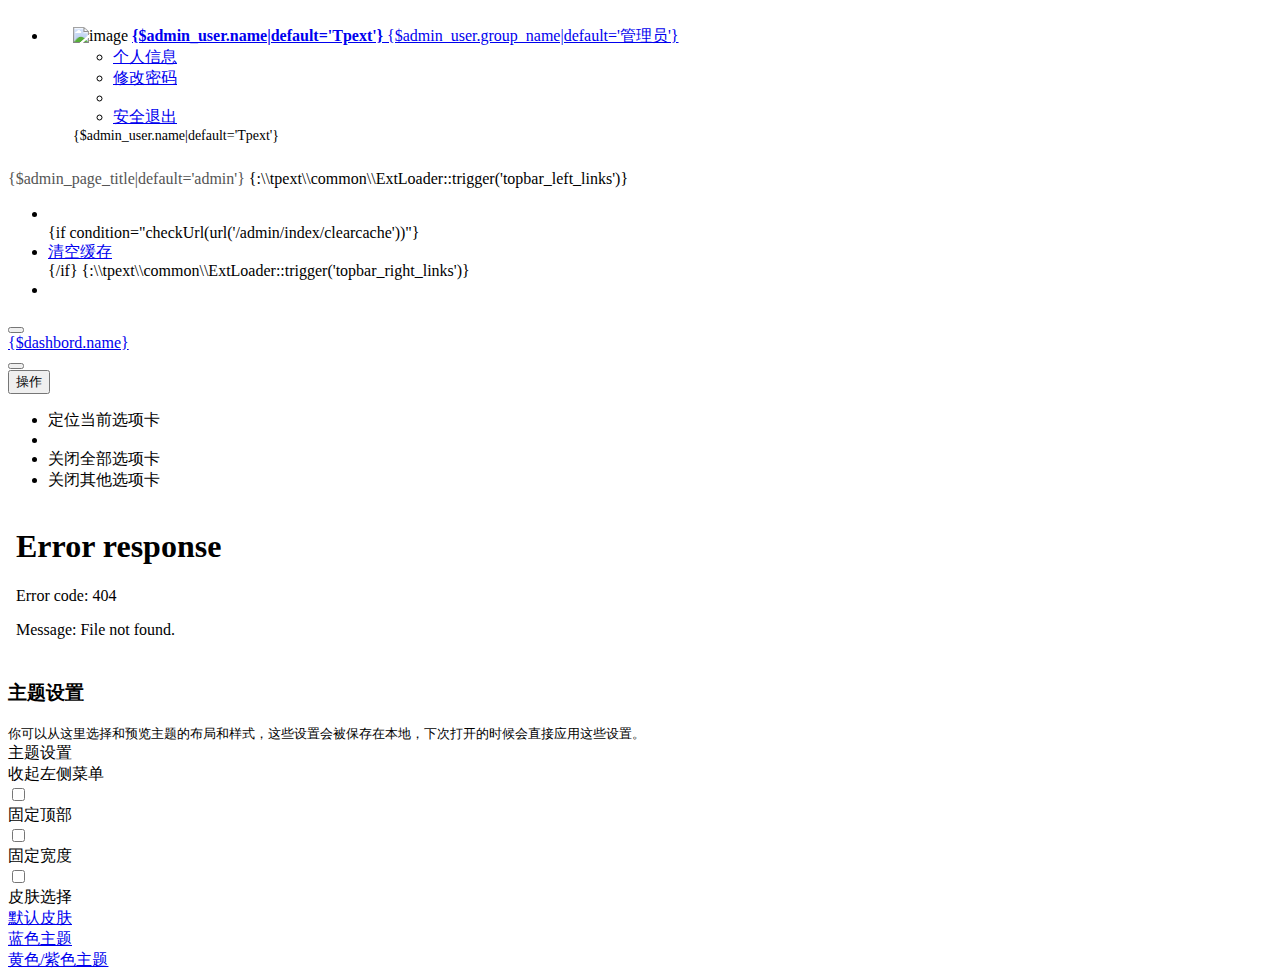
==== admin/view/index/index.html @ 3abe2847 "init" ====
<!DOCTYPE html>
<html>

<head>
    <meta charset="utf-8">
    <meta name="viewport" content="width=device-width, initial-scale=1.0">
    <meta name="renderer" content="webkit">
    <meta http-equiv="Cache-Control" content="no-siteapp" />
    <title>首页 - {$admin_page_title|default=''}</title>
    <link rel="icon" href="{$admin_favicon|default=''}" type="image/ico">
    <meta name="description" content="{$admin_page_description|default=''}">
    <link rel="icon" href="{$admin_favicon|default=''}" type="image/ico">
    <link href="/assets/lightyearadmin/css/bootstrap.min.css?v={$admin_assets_ver|default='1.0'}" rel="stylesheet">
    <link href="/assets/lightyearadmin/css/materialdesignicons.min.css?v={$admin_assets_ver|default='1.0'}"
        rel="stylesheet">
    <link href="/assets/hplusadmin/css/style.min.css?v={$admin_assets_ver|default='1.0'}" rel="stylesheet">
    <style>
        .nav-header {
            padding: 10px 25px;
        }

        .body.mini-navbar .nav-header {
            padding: 0;
        }

        .logo-element {
            font-size: 14px;
        }

        .nav.navbar-right>li>a {
            padding: 15 10px;
            line-height: 20px;
            max-height: 50px;
        }

        .active>a>.mdi.arrow::before {
            content: "\F140";
        }

        .mdi.arrow::before {
            content: "\F141";
        }
    </style>
</head>

<body class="fixed-sidebar full-height-layout gray-bg" style="overflow:hidden">
    <div id="wrapper">
        <!--左侧导航开始-->
        <nav class="navbar-default navbar-static-side" role="navigation">
            <div class="nav-close"><i class="fa fa-times-circle"></i>
            </div>
            <div class="sidebar-collapse">
                <ul class="nav sidebar-main" id="side-menu">
                    <li class="nav-header">
                        <div class="dropdown profile-element text-center">
                            <span><img alt="image" class="img-circle" style="width: 64px; height: 64px;"
                                    src="{$admin_user.avatar|default='/assets/lightyearadmin/images/no-avatar.jpg'}" /></span>
                            <a data-toggle="dropdown" class="dropdown-toggle" href="#">
                                <span class="clear">
                                    <span class="block m-t-xs"><strong
                                            class="font-bold">{$admin_user.name|default='Tpext'}</strong></span>
                                    <span class="text-muted text-xs block">{$admin_user.group_name|default='管理员'}<b
                                            class="caret"></b></span>
                                </span>
                            </a>
                            <ul class="dropdown-menu animated fadeInRight m-t-xs">
                                <li><a class="J_menuItem" href="{:url('/admin/index/profile')}"><i class="mdi
                                    mdi-account"></i>个人信息</a>
                                </li>
                                <li><a class="J_menuItem" href="{:url('/admin/index/changepwd')}"><i class="mdi
                                    mdi-lock-outline"></i>修改密码</a>
                                </li>
                                <li class="divider"></li>
                                <li><a href="#" onclick="logout();"><i class="mdi mdi-logout"></i>安全退出</a>
                                </li>
                            </ul>
                        </div>
                        <div class="logo-element">{$admin_user.name|default='Tpext'}
                        </div>
                    </li>
                </ul>
            </div>
        </nav>
        <!--左侧导航结束-->
        <!--右侧部分开始-->
        <div id="page-wrapper" class="gray-bg dashbard-1">
            <div class="row border-bottom">
                <nav class="navbar navbar-static-top" role="navigation" style="margin-bottom: 0">
                    <div class="navbar-header">
                        <a class="navbar-minimalize minimalize-styl-2 btn btn-primary" href="#"><i
                                class="mdi mdi-menu"></i></a>
                        <a class="minimalize-styl-2" style="color: #555;">{$admin_page_title|default='admin'}</a>
                        <!--扩展左侧链接-->
                        {:\\tpext\\common\\ExtLoader::trigger('topbar_left_links')}
                    </div>
                    <ul class="nav navbar-top-links navbar-right">
                        <li>
                            <a title="打开首页" class="link" href="/" target="_blank"><i class="mdi mdi-home"></i></a>
                        </li>
                        {if condition="checkUrl(url('/admin/index/clearcache'))"}
                        <li>
                            <a title="清空缓存" class="link J_menuItem" href="{:url('/admin/index/clearcache')}"><i class="mdi
                                mdi-delete"></i><span class="hidden">清空缓存</span></a>
                        </li>
                        {/if}
                        <!--
                          扩展右侧链接
                          ****************** tags.php注册 ********************
                          'topbar_right_links' => [
                            'app\\common\\behavior\\RightLinks'
                          ],
                          ****************** tags.php注册 ********************
                          class RightLinks
                          {
                              public function run()
                              {
                                  echo '<li><a href="xxx">我的链接</a></li>';
                              }
                          }
                          -->
                        {:\\tpext\\common\\ExtLoader::trigger('topbar_right_links')}
                        <li class="dropdown">
                            <a class="right-sidebar-toggle" aria-expanded="false">
                                <i class="mdi mdi-palette"></i>
                            </a>
                        </li>
                    </ul>
                </nav>
            </div>
            <div class="row content-tabs">
                <button class="roll-nav roll-left J_tabLeft"><i class="mdi mdi-skip-backward"></i>
                </button>
                <nav class="page-tabs J_menuTabs">
                    <div class="page-tabs-content">
                        <a href="javascript:;" class="active J_menuTab" data-id="{$dashbord.url}">{$dashbord.name}</a>
                    </div>
                </nav>
                <button class="roll-nav roll-right J_tabRight"><i class="mdi mdi-skip-forward"></i>
                </button>
                <div class="btn-group roll-nav roll-right">
                    <button class="dropdown J_tabClose" data-toggle="dropdown">操作<span class="caret"></span>
                    </button>
                    <ul role="menu" class="dropdown-menu dropdown-menu-right">
                        <li class="J_tabShowActive"><a>定位当前选项卡</a>
                        </li>
                        <li class="divider"></li>
                        <li class="J_tabCloseAll"><a>关闭全部选项卡</a>
                        </li>
                        <li class="J_tabCloseOther"><a>关闭其他选项卡</a>
                        </li>
                    </ul>
                </div>
            </div>
            <div class="row J_mainContent" id="content-main">
                <iframe class="J_iframe" name="iframe0" width="100%" height="100%" src="{$dashbord.url}" frameborder="0"
                    data-id="{$dashbord.url}" seamless></iframe>
            </div>
        </div>
        <!--右侧部分结束-->
        <!--右侧边栏开始-->
        <div id="right-sidebar">
            <div class="sidebar-container">
                <div class="sidebar-title">
                    <h3> <i class="fa fa-comments-o"></i> 主题设置</h3>
                    <small><i class="fa fa-tim"></i> 你可以从这里选择和预览主题的布局和样式，这些设置会被保存在本地，下次打开的时候会直接应用这些设置。</small>
                </div>
                <div class="skin-setttings">
                    <div class="title">主题设置</div>
                    <div class="setings-item">
                        <span>收起左侧菜单</span>
                        <div class="switch">
                            <div class="onoffswitch">
                                <input type="checkbox" name="collapsemenu" class="onoffswitch-checkbox"
                                    id="collapsemenu">
                                <label class="onoffswitch-label" for="collapsemenu">
                                    <span class="onoffswitch-inner"></span>
                                    <span class="onoffswitch-switch"></span>
                                </label>
                            </div>
                        </div>
                    </div>
                    <div class="setings-item">
                        <span>固定顶部</span>

                        <div class="switch">
                            <div class="onoffswitch">
                                <input type="checkbox" name="fixednavbar" class="onoffswitch-checkbox" id="fixednavbar">
                                <label class="onoffswitch-label" for="fixednavbar">
                                    <span class="onoffswitch-inner"></span>
                                    <span class="onoffswitch-switch"></span>
                                </label>
                            </div>
                        </div>
                    </div>
                    <div class="setings-item">
                        <span>
                            固定宽度
                        </span>

                        <div class="switch">
                            <div class="onoffswitch">
                                <input type="checkbox" name="boxedlayout" class="onoffswitch-checkbox" id="boxedlayout">
                                <label class="onoffswitch-label" for="boxedlayout">
                                    <span class="onoffswitch-inner"></span>
                                    <span class="onoffswitch-switch"></span>
                                </label>
                            </div>
                        </div>
                    </div>
                    <div class="title">皮肤选择</div>
                    <div class="setings-item default-skin nb">
                        <span class="skin-name ">
                            <a href="#" class="s-skin-0">
                                默认皮肤
                            </a>
                        </span>
                    </div>
                    <div class="setings-item blue-skin nb">
                        <span class="skin-name ">
                            <a href="#" class="s-skin-1">
                                蓝色主题
                            </a>
                        </span>
                    </div>
                    <div class="setings-item yellow-skin nb">
                        <span class="skin-name ">
                            <a href="#" class="s-skin-3">
                                黄色/紫色主题
                            </a>
                        </span>
                    </div>
                </div>
            </div>
        </div>
    </div>
    <script type="text/javascript" src="/assets/lightyearadmin/js/jquery.min.js?v={$admin_assets_ver|default='1.0'}"
        charset="utf-8"></script>
    <script type="text/javascript" src="/assets/lightyearadmin/js/bootstrap.min.js?v={$admin_assets_ver|default='1.0'}"
        charset="utf-8"></script>
    <script type="text/javascript"
        src="/assets/hplusadmin/js/plugins/metisMenu/jquery.metisMenu.js?v={$admin_assets_ver|default='1.0'}"
        charset="utf-8"></script>
    <script type="text/javascript"
        src="/assets/hplusadmin/js/plugins/slimscroll/jquery.slimscroll.min.js?v={$admin_assets_ver|default='1.0'}"
        charset="utf-8"></script>
    <script type="text/javascript" src="/assets/tpextbuilder/js/layer/layer.js?v={$admin_assets_ver|default='1.0'}"
        charset="utf-8"></script>
    <script type="text/javascript" src="/assets/hplusadmin/js/hplus.min.js?v={$admin_assets_ver|default='1.0'}"
        charset="utf-8"></script>
    <script type="text/javascript" src="/assets/hplusadmin/js/contabs.min.js?v={$admin_assets_ver|default='1.0'}"
        charset="utf-8"></script>

    <script>
        var setSidebar = function (data) {
            if (data.length == 0) {
                return false;
            }
            var treeObj = treeData(data, 'id', 'pid', 'children');
            html = createMenu(treeObj, 0);
            $('.sidebar-main').append(html);
        }

        var createMenu = function (data, deep) {
            deep += 1;
            var classMap = {
                1: '',
                2: 'nav-second-level',
                3: 'nav-third-level',
                4: '',//
            };
            var deepClass = classMap[deep];
            var menu_body = deep > 1 ? '<ul class="nav ' + deepClass + '">' : '';
            for (var i = 0; i < data.length; i++) {
                icon_div = data[i].pid == 0 ? '<i class="' + data[i].icon + '"></i>' : '<i class="' + data[i].icon +
                    '"></i>&nbsp;';
                selected = (data[i].pid == 0) && (data[i].is_home == 1) ? 'active' : '';

                if (data[i].children && data[i].children.length > 0) {
                    menuName = '<span class="nav-label">' + data[i].name + '</span>';
                    menu_body += '<li><a href="javascript:void(0)">' + icon_div +
                        menuName + '<span class="mdi arrow pull-right"></span>' + '</a>';
                    menu_body += createMenu(data[i].children, deep);
                } else {
                    menuName = '<span>' + data[i].name + '</span>';
                    menu_body += '<li><a class="J_menuItem" href="' +
                        data[i].url + '">' +
                        icon_div + '<span>' + data[i].name + '</span>' + '</a>';
                }
                menu_body += deep > 1 ? '</li>' : '';
            }

            menu_body += '</ul>';
            return menu_body;
        };

        window.logout = function () {
            layer.msg('确定要注销登录？', {
                time: 4000,
                btn: ['确定', '取消'],
                yes: function (params) {
                    location.replace("{:url('/admin/index/logout')}");
                }
            });
        };

        /**
         * @author CSDN 蔚莱先森
         * @param source json数据源
         * @param id 主键ID
         * @param parendId 父级ID名称
         * @param children 子级名称
         */
        var treeData = function (source, id, parentId, children) {
            var cloneData = (typeof source == 'object') ? source : JSON.parse(source);
            return cloneData.filter(function (father) {
                var branchArr = cloneData.filter(function (child) { return father[id] == child[parentId] });
                branchArr.length > 0 ? father[children] = branchArr : '';
                return father[parentId] == 0
            })
        }
        // 使用

        var json_str = '{$menus|raw}';

        setSidebar(json_str);

        $('a.open-tab').click(function () {
            $.fn.multitabs().create(this, true);
            return false;
        });

        ((function ($) {
            // 兼容 lightyear 的 MultiTabs js
            var MultiTabs = function (element) {
                var self = this;
                self.$element = $(element);
            };
            MultiTabs.prototype = {
                /**
                 * constructor
                 */
                constructor: MultiTabs,

                /**
                 * create tab and return this.
                 * @param obj           the obj to trigger multitabs
                 * @param active        if true, active tab after create
                 * @returns this        Chain structure.
                 */
                create: function (obj, active) {
                    //打开 tab 具体逻辑见 /assets/hplusadmin/js/multitabs.js 解压
                    var t = $(obj).attr("href"),
                        a = $(obj).data("index"),
                        i = $.trim($(obj).attr('title') || $(obj).data('title') || $(obj).text()),
                        n = !0;
                    if (void 0 == t || 0 == $.trim(t).length) return !1;
                    if ($(".J_menuTab").each(function () {
                        return $(obj).data("id") == t ? ($(obj).hasClass("active") || ($(obj).addClass("active").siblings(".J_menuTab").removeClass("active"), e(obj), $(".J_mainContent .J_iframe").each(function () {
                            return $(obj).data("id") == t ? ($(obj).show().siblings(".J_iframe").hide(), !1) : void 0
                        })), n = !1, !1) : void 0
                    }), n) {
                        var s = '<a href="javascript:;" class="active J_menuTab" data-id="' + t + '">' + i + ' <i class="mdi mdi-close-circle"></i></a>';
                        $(".J_menuTab").removeClass("active");
                        var r = '<iframe class="J_iframe" name="iframe' + a + '" width="100%" height="100%" src="' + t + '?v=4.0" frameborder="0" data-id="' + t + '" seamless></iframe>';
                        $(".J_mainContent").find("iframe.J_iframe").hide().parents(".J_mainContent").append(r);
                        var o = layer.load();
                        $(".J_mainContent iframe:visible").load(function () {
                            layer.close(o)
                        }),
                            $(".J_menuTabs .page-tabs-content").append(s),
                            this.e($(".J_menuTab.active"))
                    }
                    return this;
                },
                e: function (e) {
                    var a = this.t($(e).prevAll()),
                        i = this.t($(e).nextAll()),
                        n = this.t($(".content-tabs").children().not(".J_menuTabs")),
                        s = $(".content-tabs").outerWidth(!0) - n,
                        r = 0;
                    if ($(".page-tabs-content").outerWidth() < s) r = 0;
                    else if (i <= s - $(e).outerWidth(!0) - $(e).next().outerWidth(!0)) {
                        if (s - $(e).next().outerWidth(!0) > i) {
                            r = a;
                            for (var o = e; r - $(o).outerWidth() > $(".page-tabs-content").outerWidth() - s;) r -= $(o).prev().outerWidth(),
                                o = $(o).prev()
                        }
                    } else a > s - $(e).outerWidth(!0) - $(e).prev().outerWidth(!0) && (r = a - $(e).prev().outerWidth(!0));
                    $(".page-tabs-content").animate({
                        marginLeft: 0 - r + "px"
                    },
                        "fast")
                },
                t: function (t) {
                    var e = 0;
                    return $(t).each(function () {
                        e += $(this).outerWidth(!0)
                    }),
                        e
                }
            };

            $.fn.multitabs = function () {
                var self = $(this),
                    did = 'multitabs',
                    multitabs = $(document).data(did);
                if (!multitabs) {
                    multitabs = new MultiTabs(this);
                    $(document).data(did, multitabs);
                }
                return $(document).data(did);
            };
        })(jQuery));

        //头像下拉操作自动关闭
        $('.dropdown-menu li a').click(function () {
            if ($(this).parents('.dropdown').size() && (toggle = $(this).parents('.dropdown').find('a.dropdown-toggle'))) {
                $(this).parents('.dropdown .dropdown-menu li.active').removeClass('active');
                toggle.trigger('click');
            }

            return false;
        });
    </script>
</body>

</html>
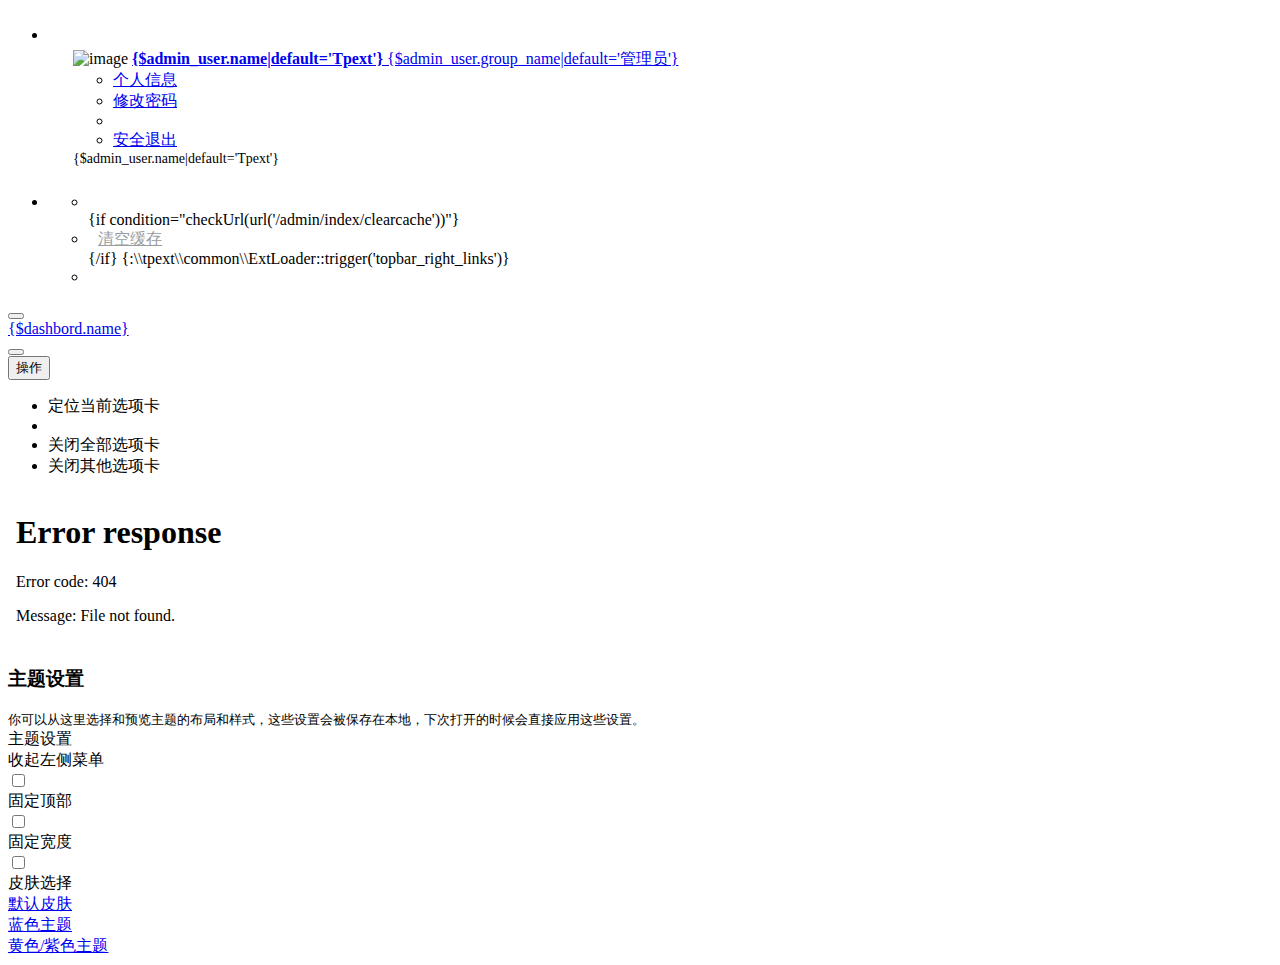
==== commit a36c08aa: "支持顶部菜单" ====
--- a/admin/view/index/index.html
+++ b/admin/view/index/index.html
@@ -40,6 +40,50 @@
         .mdi.arrow::before {
             content: "\F141";
         }
+
+        .left_title {
+            margin-bottom: 5px;
+            color: white;
+        }
+
+        #top-menu-out li>a {
+            padding: 15px 10px;
+        }
+
+        #top-menu-out li.current a,
+        #top-menu-out li.current a:hover,
+        #top-menu-out li.current a:focus {
+            text-decoration: none;
+            background-color: #728291;
+            color: #fff;
+        }
+
+        #top-menu-out li a:hover,
+        #top-menu-out li a:focus {
+            background-color: #dae0e6;
+            color: #728291;
+        }
+
+        .navbar-header {
+            width: 100%;
+        }
+
+        /* 
+        .navbar-header.has-top-meun {
+            background: #fff;
+        } */
+
+        .navbar-top-links li.navbar-right {
+            margin-right: -15px;
+        }
+
+        .navbar-right a {
+            color: #999c9e;
+        }
+
+        .sub-nav-item.preview li>a {
+            color: #5d636f;
+        }
     </style>
 </head>
 
@@ -49,10 +93,11 @@
         <nav class="navbar-default navbar-static-side" role="navigation">
             <div class="nav-close"><i class="fa fa-times-circle"></i>
             </div>
-            <div class="sidebar-collapse">
-                <ul class="nav sidebar-main" id="side-menu">
+            <div class="sidebar-collapse" id="side-menu-out">
+                <ul class="nav sidebar-main">
                     <li class="nav-header">
                         <div class="dropdown profile-element text-center">
+                            <div class="left_title"><b>{$admin_page_title|default='admin'}</b></div>
                             <span><img alt="image" class="img-circle" style="width: 64px; height: 64px;"
                                     src="{$admin_user.avatar|default='/assets/lightyearadmin/images/no-avatar.jpg'}" /></span>
                             <a data-toggle="dropdown" class="dropdown-toggle" href="#">
@@ -89,42 +134,46 @@
                     <div class="navbar-header">
                         <a class="navbar-minimalize minimalize-styl-2 btn btn-primary" href="#"><i
                                 class="mdi mdi-menu"></i></a>
-                        <a class="minimalize-styl-2" style="color: #555;">{$admin_page_title|default='admin'}</a>
-                        <!--扩展左侧链接-->
-                        {:\\tpext\\common\\ExtLoader::trigger('topbar_left_links')}
-                    </div>
-                    <ul class="nav navbar-top-links navbar-right">
-                        <li>
-                            <a title="打开首页" class="link" href="/" target="_blank"><i class="mdi mdi-home"></i></a>
-                        </li>
-                        {if condition="checkUrl(url('/admin/index/clearcache'))"}
-                        <li>
-                            <a title="清空缓存" class="link J_menuItem" href="{:url('/admin/index/clearcache')}"><i class="mdi
+                        <!--扩展左侧链接(不再支持topbar_left_links)-->
+                        <ul class="nav navbar-top-links" id="top-menu-out">
+                            <li class="navbar-right">
+                                <ul>
+                                    <li>
+                                        <a title="打开首页" class="link" href="/" target="_blank"><i
+                                                class="mdi mdi-home"></i></a>
+                                    </li>
+                                    {if condition="checkUrl(url('/admin/index/clearcache'))"}
+                                    <li>
+                                        <a title="清空缓存" class="link J_menuItem"
+                                            href="{:url('/admin/index/clearcache')}"><i class="mdi
                                 mdi-delete"></i><span class="hidden">清空缓存</span></a>
-                        </li>
-                        {/if}
-                        <!--
-                          扩展右侧链接
-                          ****************** tags.php注册 ********************
-                          'topbar_right_links' => [
-                            'app\\common\\behavior\\RightLinks'
-                          ],
-                          ****************** tags.php注册 ********************
-                          class RightLinks
-                          {
-                              public function run()
-                              {
-                                  echo '<li><a href="xxx">我的链接</a></li>';
-                              }
-                          }
-                          -->
-                        {:\\tpext\\common\\ExtLoader::trigger('topbar_right_links')}
-                        <li class="dropdown">
-                            <a class="right-sidebar-toggle" aria-expanded="false">
-                                <i class="mdi mdi-palette"></i>
-                            </a>
-                        </li>
-                    </ul>
+                                    </li>
+                                    {/if}
+                                    <!--
+                                        扩展右侧链接
+                                        ****************** tags.php注册 ********************
+                                        'topbar_right_links' => [
+                                            'app\\common\\behavior\\RightLinks'
+                                        ],
+                                        ****************** tags.php注册 ********************
+                                        class RightLinks
+                                        {
+                                            public function run()
+                                            {
+                                                echo '<li><a href="xxx">我的链接</a></li>';
+                                            }
+                                        }
+                                        -->
+                                    {:\\tpext\\common\\ExtLoader::trigger('topbar_right_links')}
+                                    <li class="dropdown">
+                                        <a class="right-sidebar-toggle" aria-expanded="false">
+                                            <i class="mdi mdi-palette"></i>
+                                        </a>
+                                    </li>
+                                </ul>
+                            </li>
+                        </ul>
+                    </div>
                 </nav>
             </div>
             <div class="row content-tabs">
@@ -251,16 +300,66 @@
         charset="utf-8"></script>
 
     <script>
+        var hasTopMenu = '{$index_top_menu ?? 0}' == '1';
+
         var setSidebar = function (data) {
             if (data.length == 0) {
                 return false;
             }
             var treeObj = treeData(data, 'id', 'pid', 'children');
-            html = createMenu(treeObj, 0);
-            $('.sidebar-main').append(html);
+
+            if (hasTopMenu) {
+                $('.navbar-header').addClass('has-top-meun');
+
+                for (var i = 0; i < treeObj.length; i++) {
+                    var children = treeObj[i].children;
+                    if (!children || !children.length) {
+                        if (treeObj[i].url && treeObj[i].url != '#') {
+                            children = [treeObj[i]];
+                        }
+                    }
+                    var html = createMenu(children, 0);
+                    if (!treeObj[i].is_home) {
+                        $('#top-menu-out').append('<li data-nav="' + treeObj[i].id + '" class="nav-item ' + (i == 0 ? 'current' : '') + '"><a class="link" href="#"><i class="' + treeObj[i].icon + '"></i>' + treeObj[i].name + '</a></li>');
+                    }
+
+                    $('#side-menu-out').append('<ul id="sub-nav-' + treeObj[i].id + '" class="nav sub-nav-item sidebar-main ' + (i == 0 ? '' : ' hidden') + '">' + html + '</ul>');
+                }
+
+                $('body').on('click', '#top-menu-out li.nav-item', function () {
+                    if ($(this).hasClass('current')) {
+                        return false;
+                    }
+                    $('#top-menu-out li.current').removeClass('current');
+                    $(this).addClass('current');
+                    //
+                    $('#side-menu-out ul.sub-nav-item').addClass('hidden').removeClass('preview');
+                    $('#sub-nav-' + $(this).data('nav')).removeClass('hidden').removeClass('preview');
+                });
+
+                $("#top-menu-out li.nav-item").hover(function () {
+                    if ($(this).hasClass('current')) {
+                        return false;
+                    }
+                    $('#sub-nav-' + $(this).data('nav')).removeClass('hidden').addClass('preview');
+                }, function () {
+                    if ($(this).hasClass('current')) {
+                        return false;
+                    }
+                    $('#sub-nav-' + $(this).data('nav')).addClass('hidden').removeClass('preview');
+                });
+            }
+            else {
+                var html = createMenu(treeObj, 0);
+                $('.sidebar-main').attr('id', 'side-menu').append(html);
+            }
         }
 
         var createMenu = function (data, deep) {
+            if (!data) {
+                return;
+            }
+
             deep += 1;
             var classMap = {
                 1: '',
@@ -271,9 +370,9 @@
             var deepClass = classMap[deep];
             var menu_body = deep > 1 ? '<ul class="nav ' + deepClass + '">' : '';
             for (var i = 0; i < data.length; i++) {
+
                 icon_div = data[i].pid == 0 ? '<i class="' + data[i].icon + '"></i>' : '<i class="' + data[i].icon +
                     '"></i>&nbsp;';
-                selected = (data[i].pid == 0) && (data[i].is_home == 1) ? 'active' : '';
 
                 if (data[i].children && data[i].children.length > 0) {
                     menuName = '<span class="nav-label">' + data[i].name + '</span>';
@@ -413,7 +512,7 @@
         })(jQuery));
 
         //头像下拉操作自动关闭
-        $('.dropdown-menu li a').click(function () {
+        $('.nav-header .dropdown-menu li a').click(function () {
             if ($(this).parents('.dropdown').size() && (toggle = $(this).parents('.dropdown').find('a.dropdown-toggle'))) {
                 $(this).parents('.dropdown .dropdown-menu li.active').removeClass('active');
                 toggle.trigger('click');
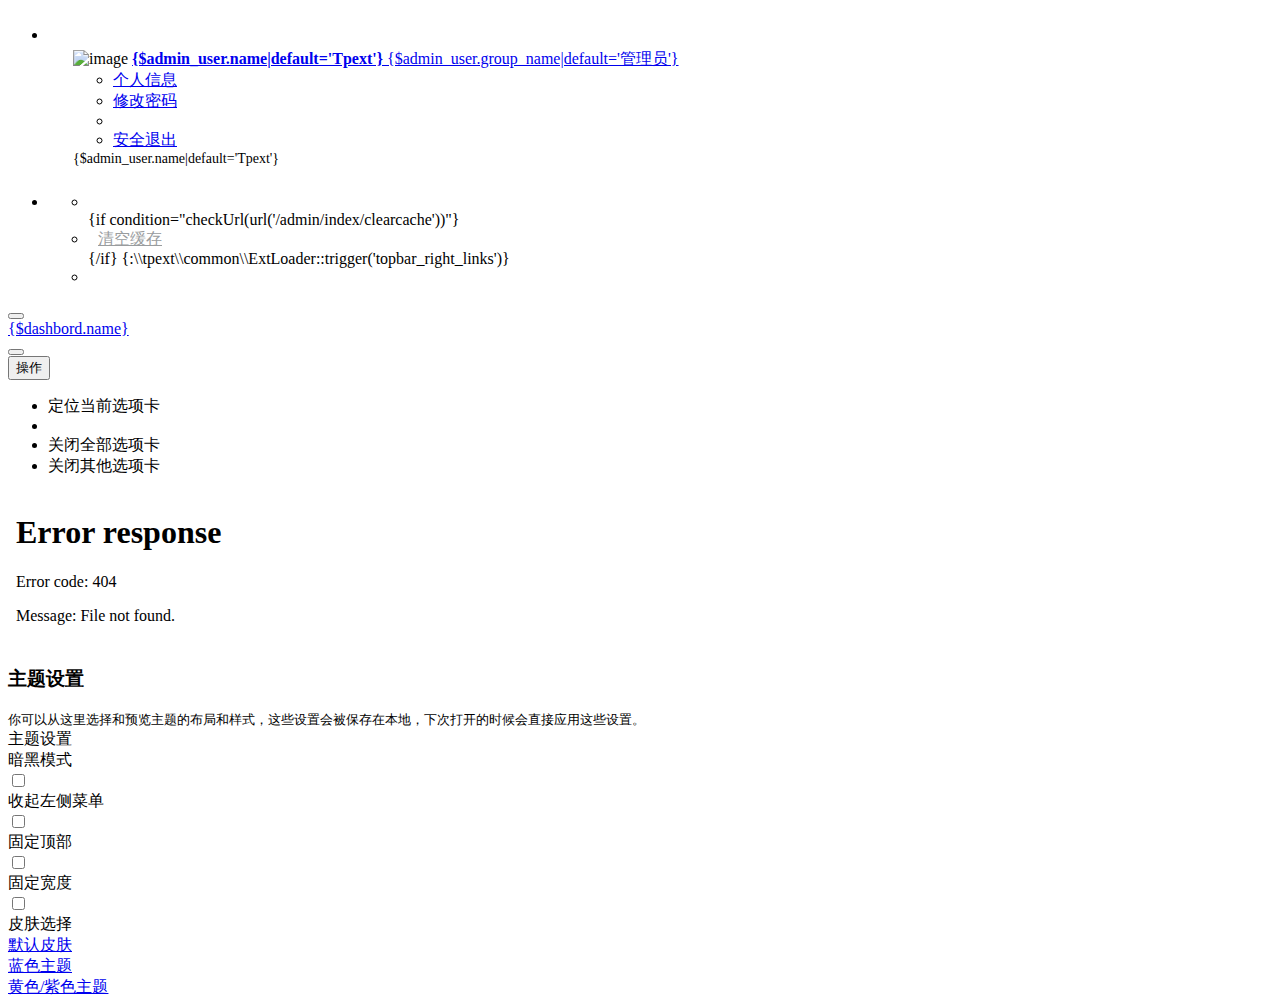
==== commit 93b71242: "dark" ====
--- a/admin/view/index/index.html
+++ b/admin/view/index/index.html
@@ -83,6 +83,37 @@
 
         .sub-nav-item.preview li>a {
             color: #5d636f;
+        }
+
+        /**dark mode**/
+        body[data-theme="dark"] {
+            background-color: #1c1e2f;
+            color: #8c909a;
+        }
+
+        [data-theme="dark"] #right-sidebar,
+        [data-theme="dark"] .sidebar-container .sidebar-title {
+            background-color: #1c1e2f;
+            color: #8c909a;
+        }
+
+        [data-theme="dark"] .navbar-fixed-top,
+        [data-theme="dark"] .navbar-static-top,
+        [data-theme="dark"] .content-tabs button,
+        [data-theme="dark"] .content-tabs {
+            background-color: #2f4050;
+            color: #8c909a;
+        }
+
+        [data-theme="dark"] .page-tabs a.active {
+            background: #687682;
+            color: #bec6d2;
+        }
+
+        [data-theme="dark"] .content-tabs .roll-nav:hover,
+        [data-theme="dark"] .page-tabs a:hover {
+            background: #bec1c8;
+            color: #605d5d;
         }
     </style>
 </head>
@@ -216,6 +247,18 @@
                 <div class="skin-setttings">
                     <div class="title">主题设置</div>
                     <div class="setings-item">
+                        <span>暗黑模式</span>
+                        <div class="switch">
+                            <div class="onoffswitch">
+                                <input type="checkbox" name="site_theme" class="onoffswitch-checkbox" id="site_theme">
+                                <label class="onoffswitch-label" for="site_theme">
+                                    <span class="onoffswitch-inner"></span>
+                                    <span class="onoffswitch-switch"></span>
+                                </label>
+                            </div>
+                        </div>
+                    </div>
+                    <div class="setings-item">
                         <span>收起左侧菜单</span>
                         <div class="switch">
                             <div class="onoffswitch">
@@ -318,7 +361,7 @@
                             children = [treeObj[i]];
                         }
                     }
-                    var html = createMenu(children, 0);
+                    var html = children ? createMenu(children, 0) : '';
                     if (!treeObj[i].is_home) {
                         $('#top-menu-out').append('<li data-nav="' + treeObj[i].id + '" class="nav-item ' + (i == 0 ? 'current' : '') + '"><a class="link" href="#"><i class="' + treeObj[i].icon + '"></i>' + treeObj[i].name + '</a></li>');
                     }
@@ -422,6 +465,8 @@
         var json_str = '{$menus|raw}';
 
         setSidebar(json_str);
+
+        $('#side-menu-out ul.sub-nav-item').metisMenu();
 
         $('a.open-tab').click(function () {
             $.fn.multitabs().create(this, true);
@@ -520,6 +565,26 @@
 
             return false;
         });
+
+        var data_name = 'data-theme';
+        var site_theme = localStorage.getItem('site_theme') || 'default';
+
+        $('body').attr(data_name, site_theme);
+        $('iframe').each(function (i, e) {
+            $(e).contents().find('body').attr(data_name, site_theme);
+        });
+
+        $('#site_theme').change(function () {
+            var val = $(this).is(':checked') ? 'dark' : 'default';
+            localStorage.setItem('site_theme', val);
+            $('body').attr(data_name, val);
+            $('iframe').each(function (i, e) {
+                $(e).contents().find('body').attr(data_name, val);
+            });
+        });
+        if (site_theme == 'dark') {
+            $('#site_theme').attr('checked', true);
+        }
     </script>
 </body>
 
